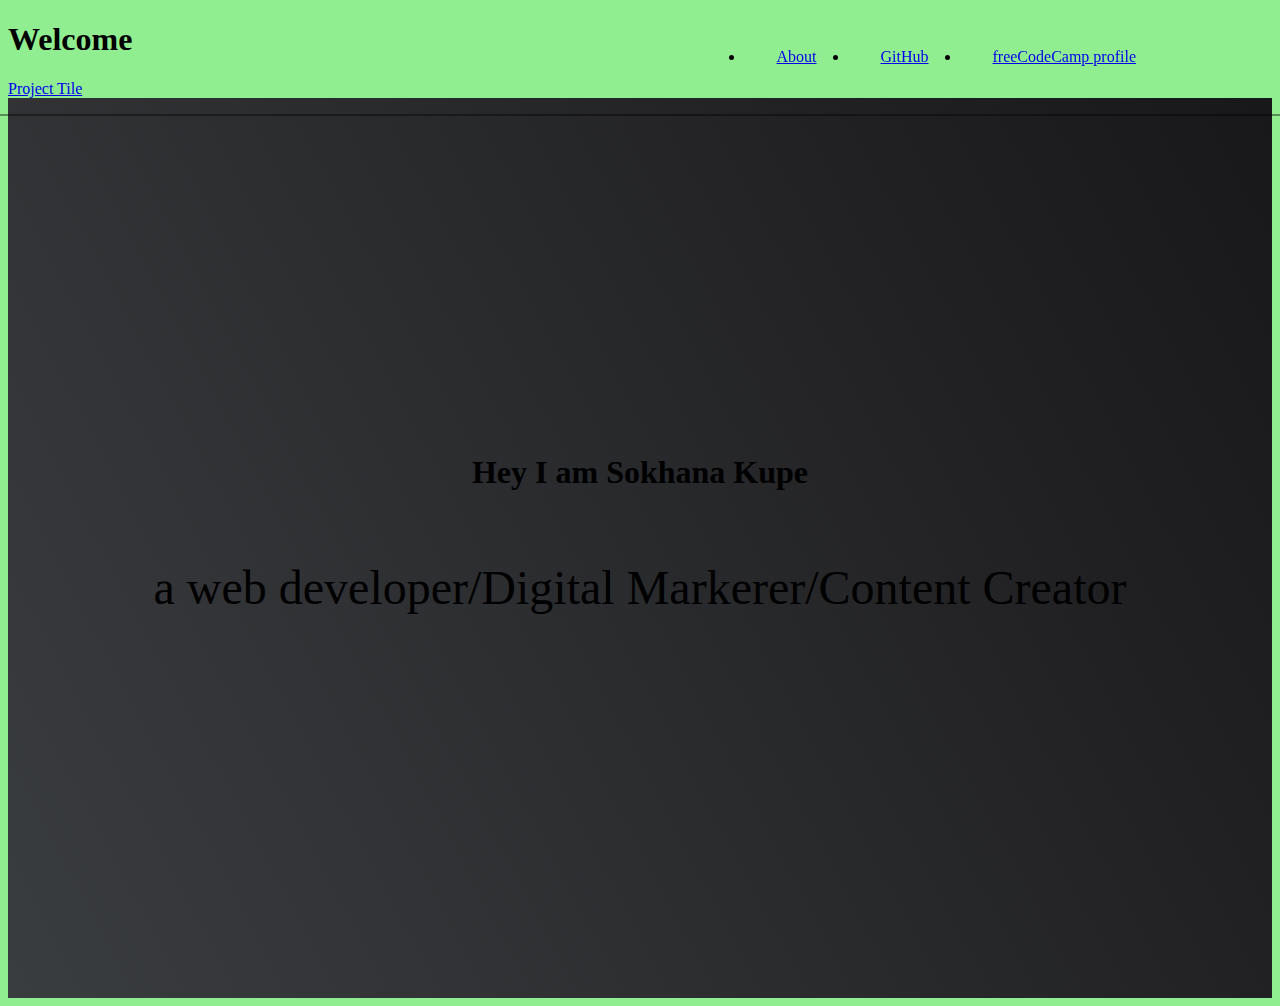
==== index.html @ 88ae43f8 "Update and rename Sokhanakupewebsite.html to index.html" ====
<!DOCTYPE html>
<html>
  <head>
    <link rel="stylesheet" href="Sokhanakupewebsite.css" />
    <section id="welcome-section">
      <h1>Welcome</h1>
      </section>
     
      <nav id="navbar" class="navbar">
        <ul class="nav-list">
          <li><a class="nav-link" href="#projects" id="other-projects">About</a>
            </li><li><a class="nav-link" href="https://github.com/Sokhanakupe">GitHub</a></li>
          <li><a class="nav-link" href="https://www.freecodecamp.org/SokhanaKupe" id="profile-link" target="_blank">freeCodeCamp profile</a>
          </div>
           </nav> 

          <section id="projects">
        <a class="project-tile" href="project-tile">Project Tile</a>
      </section>

      <section id="welcome-section" class="welcome-section">
        <h1>Hey I am Sokhana Kupe</h1>
        <p>a web developer/Digital Markerer/Content Creator</p>
      </section>
---- Sokhanakupewebsite.css ----
#navbar {
    display:flex;
    justify-content: flex-end ;
    position:fixed;
    top:0;
    left:0;
    width: 100%;
    background: var(gray);
    box-shadow: 0 2px 0 rgba(0, 0, 0, 0.4) ;
    z-index:10 ;
 }
 .nav-list {
    display: flex;
    margin-right: 7rem;
  }
.nav-list a {
  display: block;

  padding: 2rem;
}
/* Welcome section */
.welcome-section {
    display: flex;
    flex-direction: column;
    justify-content: center;
    align-items: center;
    width: 100%;
    height: 100vh;
    background-color: #000;
    background-image: linear-gradient(62deg, #3a3d40 0%, #181719 100%);
  }
  
  .welcome-section > p {
    font-size: 3rem;
    font-weight: 200;
    font-style: bold;
    color: var();
    font:flex;
    justify-content: center;
  }

  /* Projects section */
  .projects-section {
    text-align: center;
    padding: 10rem 2rem;
    background: var(--main-blue);
  }
  
  .projects{
    max-width: 640px;
    margin: 0 auto 6rem auto;
    border-bottom: 0.2rem solid var(white);

}
  @media only screen and (min-width: 200px) {
  body {
     background-color: lightgreen;
   }
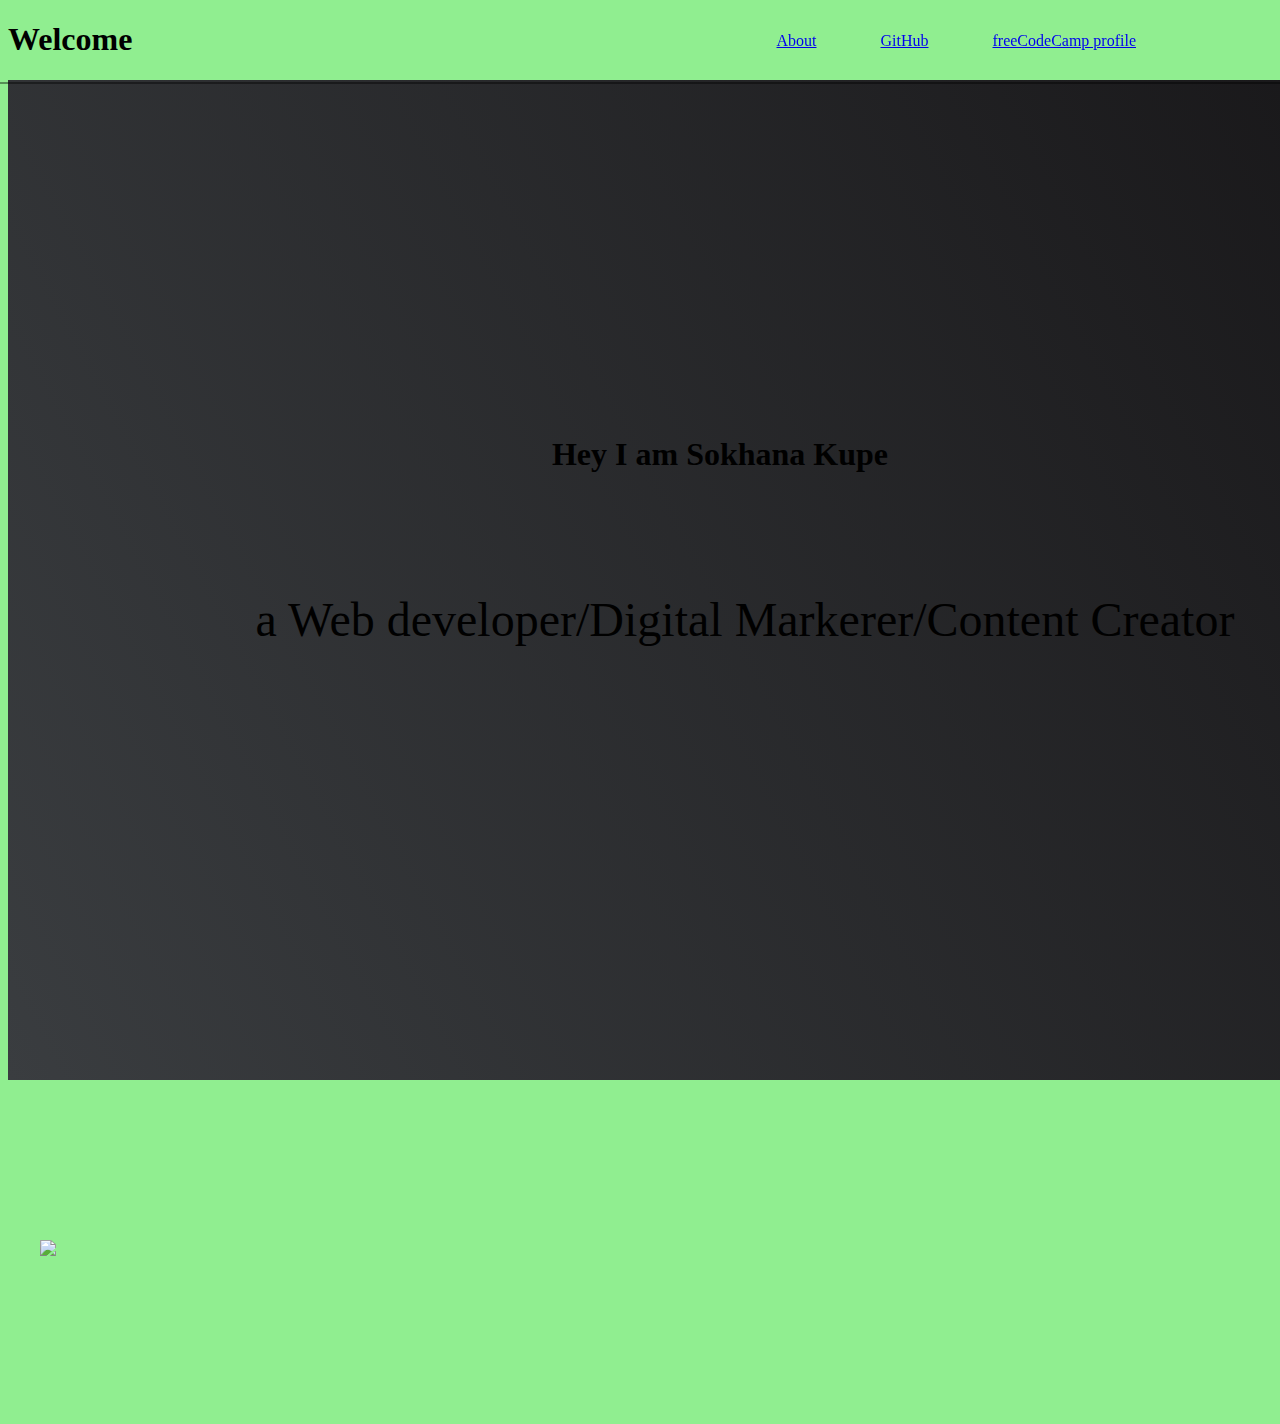
==== commit 64c4f504: "index.html" ====
--- a/index.html
+++ b/index.html
@@ -14,11 +14,14 @@
           </div>
            </nav> 
 
-          <section id="projects">
-        <a class="project-tile" href="project-tile">Project Tile</a>
-      </section>
+          
 
       <section id="welcome-section" class="welcome-section">
         <h1>Hey I am Sokhana Kupe</h1>
-        <p>a web developer/Digital Markerer/Content Creator</p>
+        <p>a Web developer/Digital Markerer/Content Creator</p>
       </section>
+
+      <section id="about" class="about-section">
+        
+        <img src="https://media.licdn.com/dms/image/v2/D5603AQFI21GrRvBsZw/profile-displayphoto-shrink_200_200/profile-displayphoto-shrink_200_200/0/1701940500957?e=2147483647&v=beta&t=461Tgi1VDS5kUEPtYd9Pq5N340yll_gLdP0k9ETxmrQ" class="centre"
+                                                                                      </section>
--- a/Sokhanakupewebsite.css
+++ b/Sokhanakupewebsite.css
@@ -18,6 +18,13 @@
 
   padding: 2rem;
 }
+
+ul {
+    list-style-type: none;
+    margin: 0;
+    padding: 0;
+  }
+  
 /* Welcome section */
 .welcome-section {
     display: flex;
@@ -28,15 +35,24 @@
     height: 100vh;
     background-color: #000;
     background-image: linear-gradient(62deg, #3a3d40 0%, #181719 100%);
+    padding-top: 50px;
+  padding-right: 30px;
+  padding-bottom: 50px;
+  padding-left: 80px;
   }
   
   .welcome-section > p {
     font-size: 3rem;
+    display: flexbox;
     font-weight: 200;
     font-style: bold;
     color: var();
     font:flex;
     justify-content: center;
+    padding-top: 50px;
+  padding-right: 30px;
+  padding-bottom: 50px;
+  padding-left: 80px;
   }
 
   /* Projects section */
@@ -52,6 +68,20 @@
     border-bottom: 0.2rem solid var(white);
 
 }
+.centre {
+    display: block;
+    margin-left: auto;
+    margin-right: auto;
+    
+  }
+
+  /* about section */
+  .about-section {
+    text-align: center;
+    padding: 10rem 2rem;
+    background: var(--main-blue);
+  }
+
   @media only screen and (min-width: 200px) {
   body {
      background-color: lightgreen;
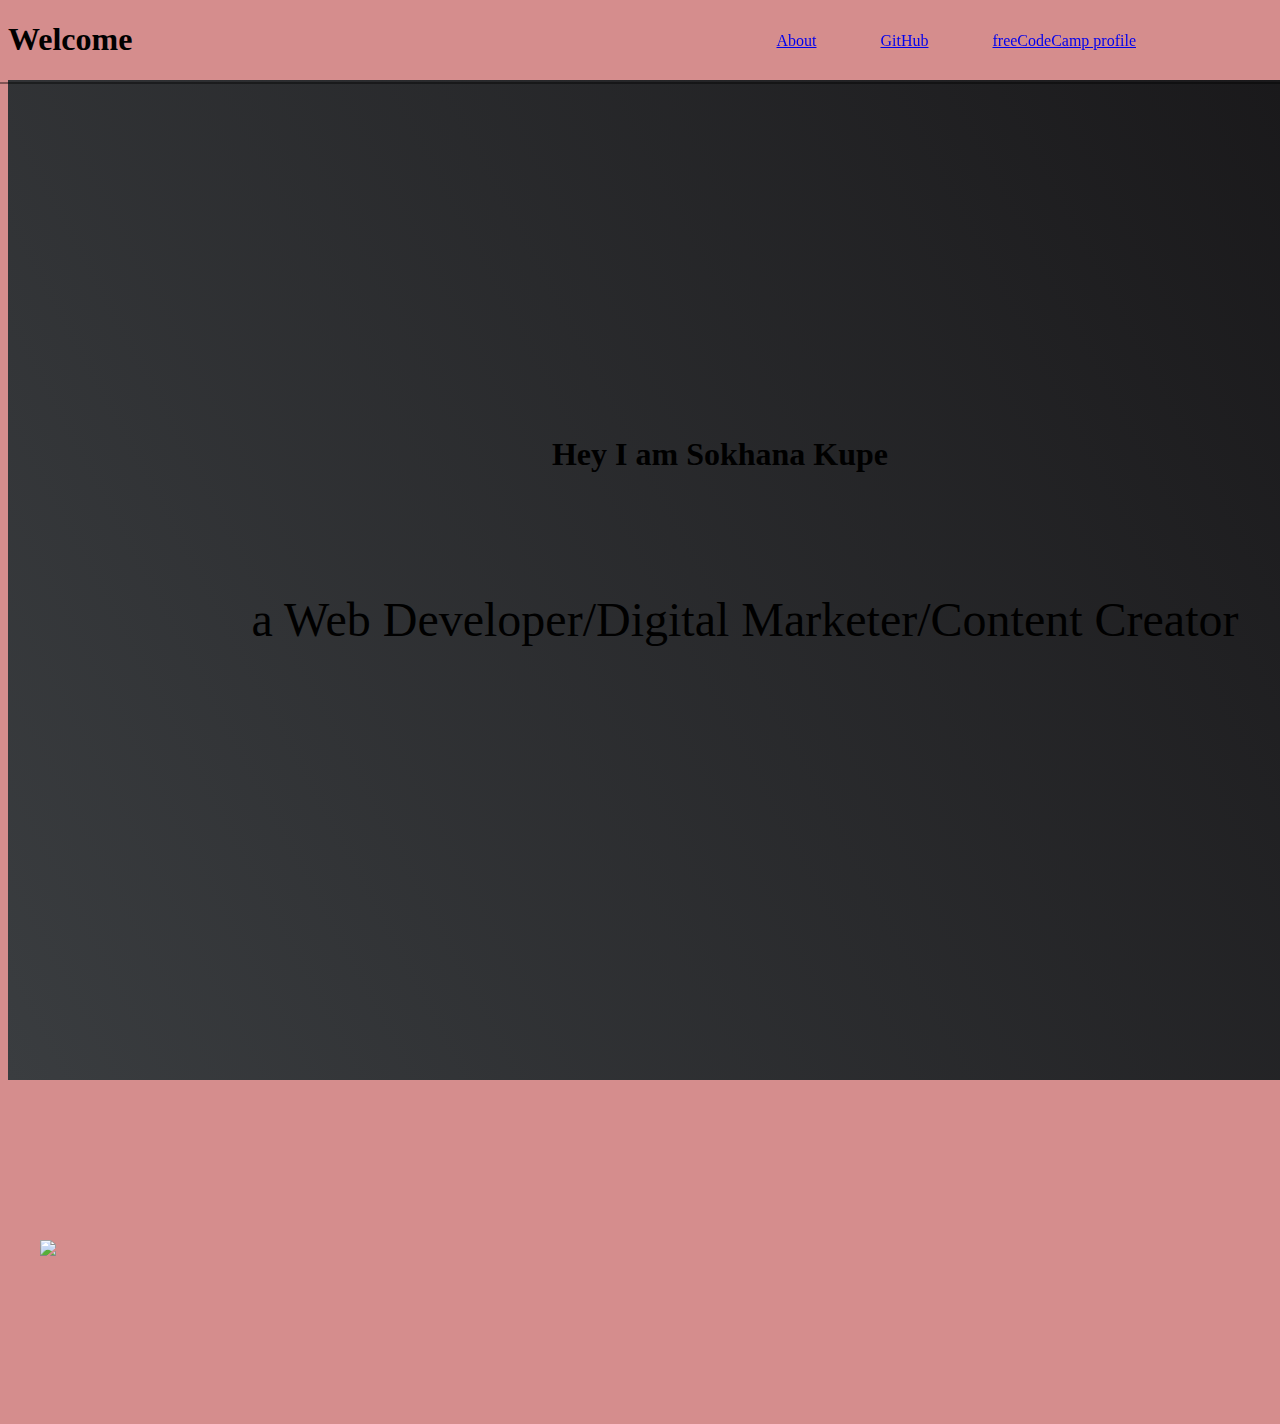
==== commit d03b8a1a: "Update index.html" ====
--- a/index.html
+++ b/index.html
@@ -18,7 +18,7 @@
 
       <section id="welcome-section" class="welcome-section">
         <h1>Hey I am Sokhana Kupe</h1>
-        <p>a Web developer/Digital Markerer/Content Creator</p>
+        <p>a Web Developer/Digital Marketer/Content Creator</p>
       </section>
 
       <section id="about" class="about-section">
--- a/Sokhanakupewebsite.css
+++ b/Sokhanakupewebsite.css
@@ -84,5 +84,5 @@
 
   @media only screen and (min-width: 200px) {
   body {
-     background-color: lightgreen;
-   }+     background-color: #D58D8D;
+   }
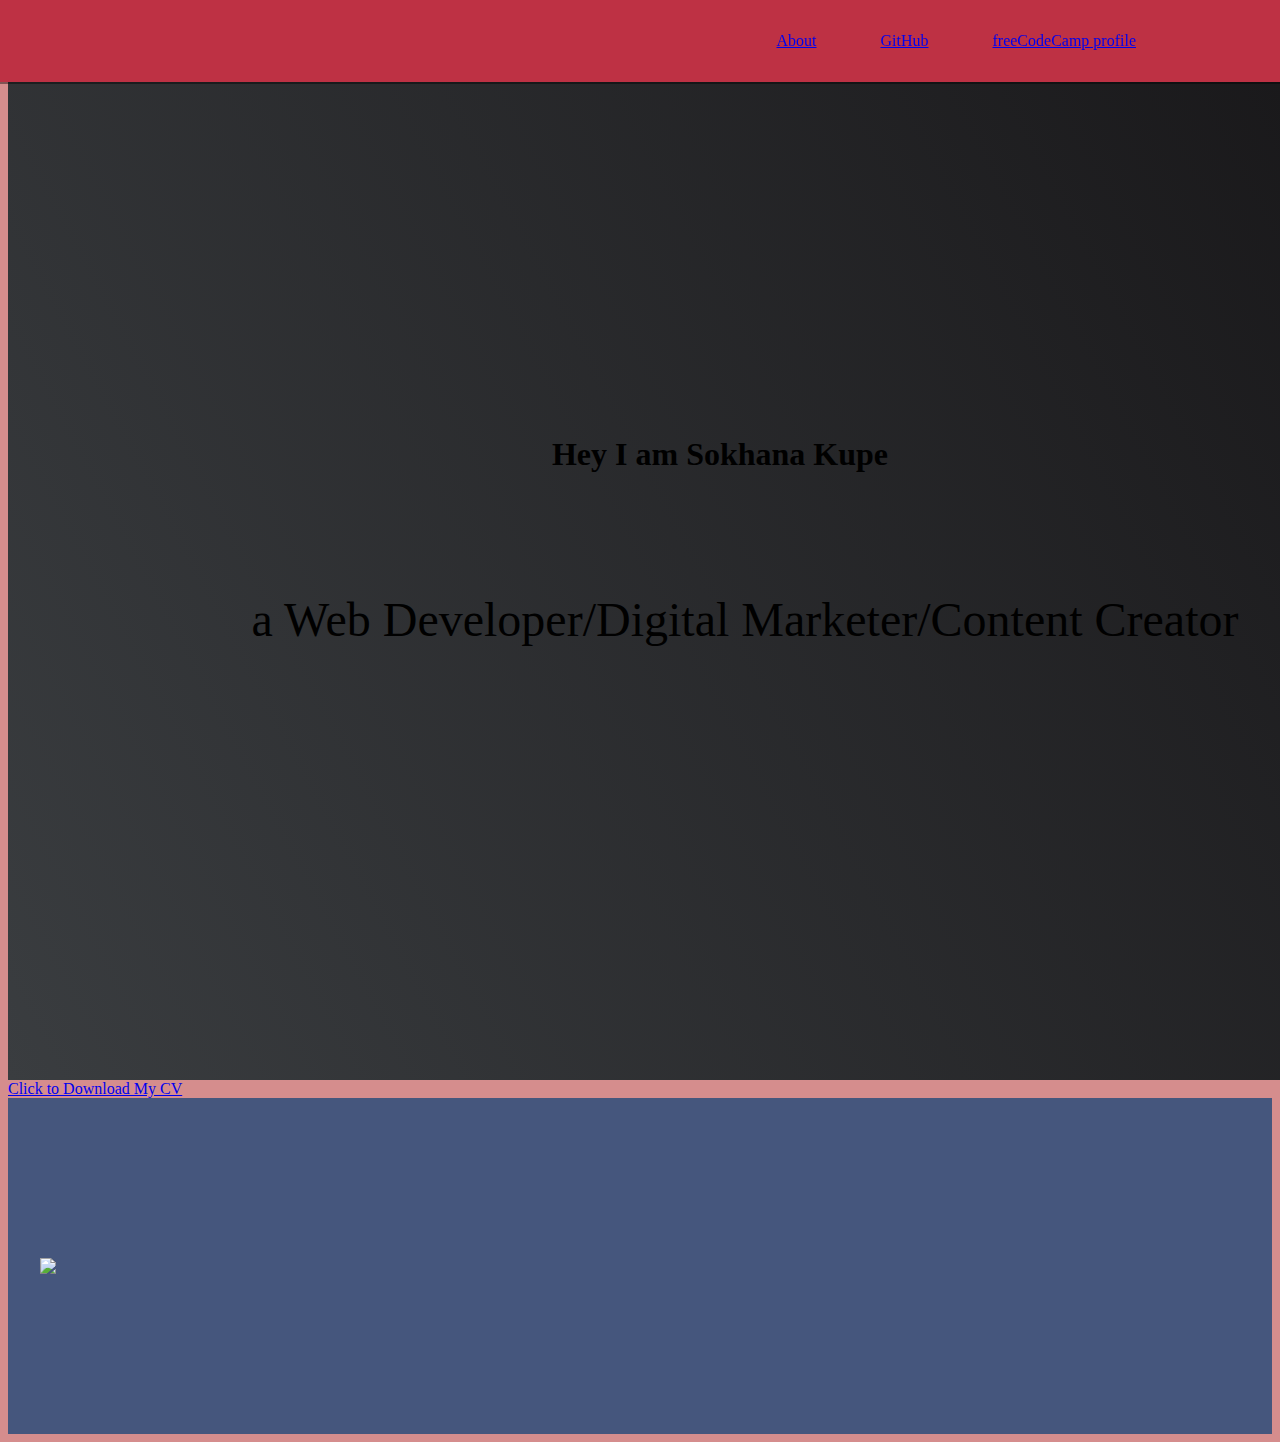
==== commit 58f0650a: "index.html" ====
--- a/index.html
+++ b/index.html
@@ -20,6 +20,7 @@
         <h1>Hey I am Sokhana Kupe</h1>
         <p>a Web Developer/Digital Marketer/Content Creator</p>
       </section>
+    <a href ="Curriculum-Vitae-of-Sokhana-Kupe.docx" download ="Sokhana_Kupe_CV"> Click to Download My CV</a>
 
       <section id="about" class="about-section">
         
--- a/Sokhanakupewebsite.css
+++ b/Sokhanakupewebsite.css
@@ -1,11 +1,17 @@
+:root {
+    --main-white: #f0f0f0;
+    --main-red: #be3144;
+    --main-blue: #45567d;
+    --main-gray: #303841;
+
 #navbar {
-    display:flex;
+    display: flex;
     justify-content: flex-end ;
-    position:fixed;
+    position: fixed;
     top:0;
     left:0;
     width: 100%;
-    background: var(gray);
+    background: var(--main-red);
     box-shadow: 0 2px 0 rgba(0, 0, 0, 0.4) ;
     z-index:10 ;
  }
@@ -46,7 +52,7 @@
     display: flexbox;
     font-weight: 200;
     font-style: bold;
-    color: var();
+    color: var(#000);
     font:flex;
     justify-content: center;
     padding-top: 50px;
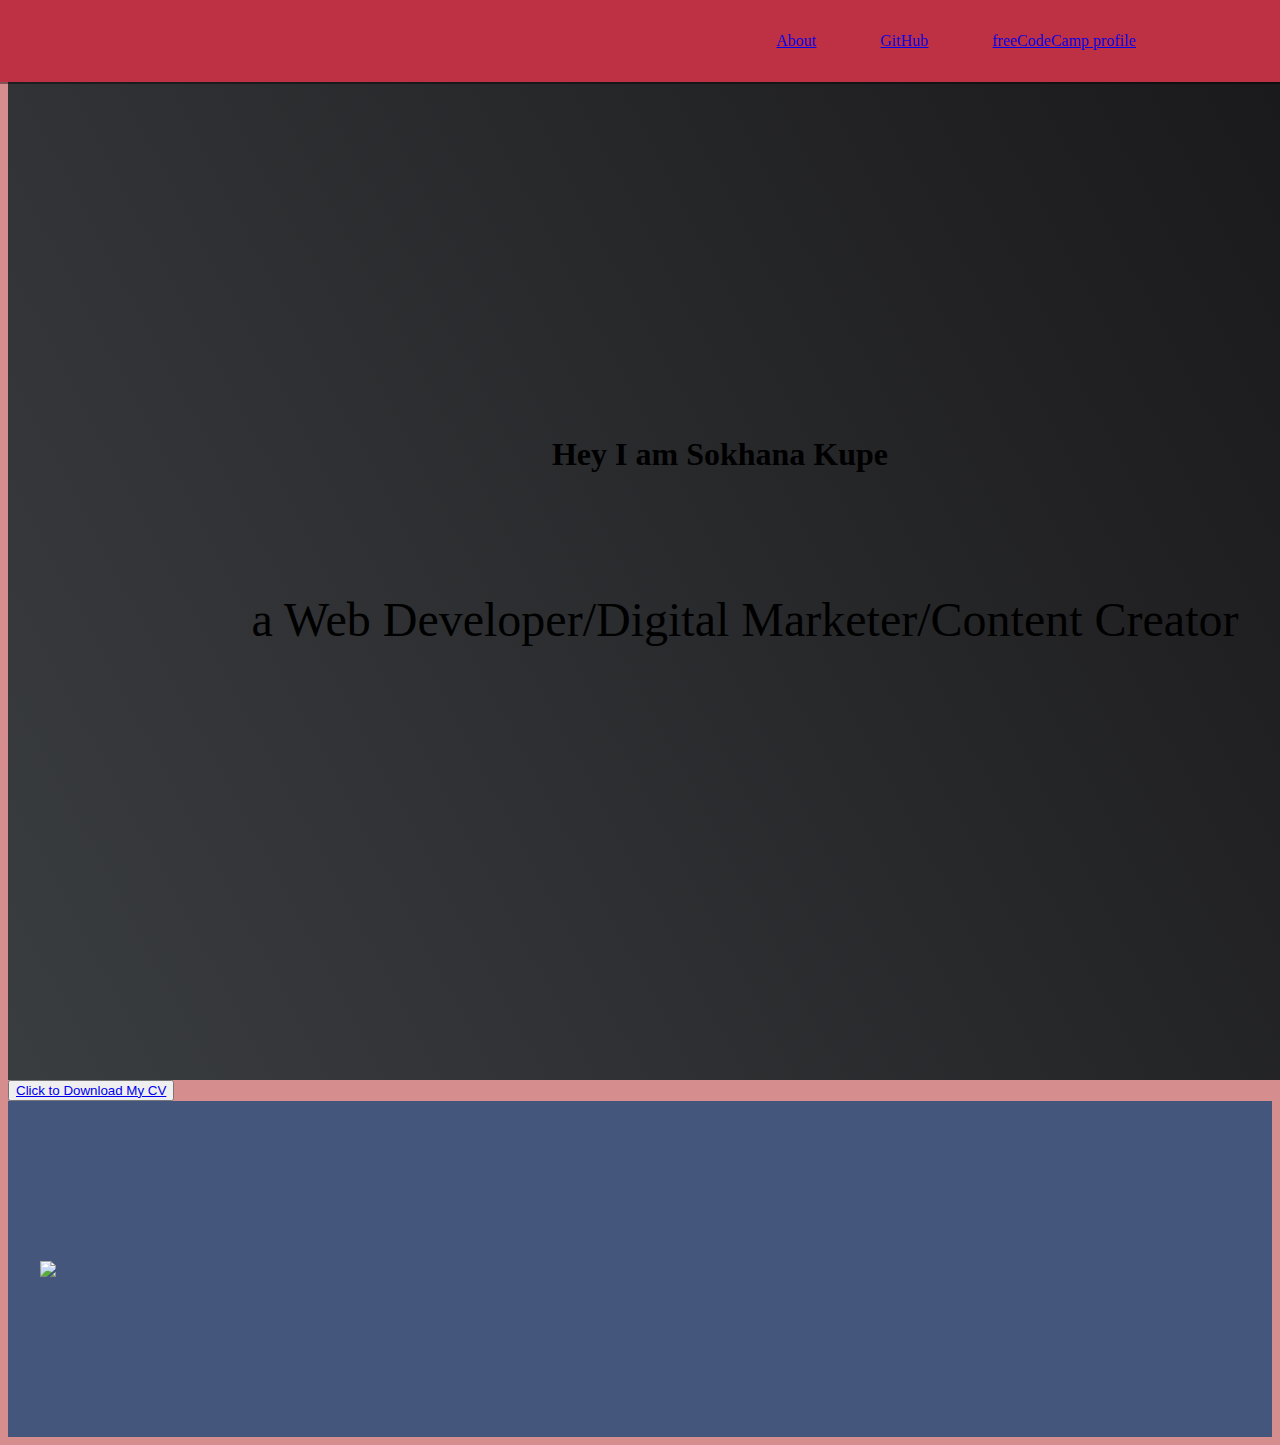
==== commit 2a91baa0: "index.html" ====
--- a/index.html
+++ b/index.html
@@ -20,7 +20,10 @@
         <h1>Hey I am Sokhana Kupe</h1>
         <p>a Web Developer/Digital Marketer/Content Creator</p>
       </section>
-    <a href ="Curriculum-Vitae-of-Sokhana-Kupe.docx" download ="Sokhana_Kupe_CV"> Click to Download My CV</a>
+   
+      <button>
+         <a href ="Curriculum-Vitae-of-Sokhana-Kupe.docx" download ="Sokhana_Kupe_CV">Click to Download My CV</a>
+      </button>
 
       <section id="about" class="about-section">
         
